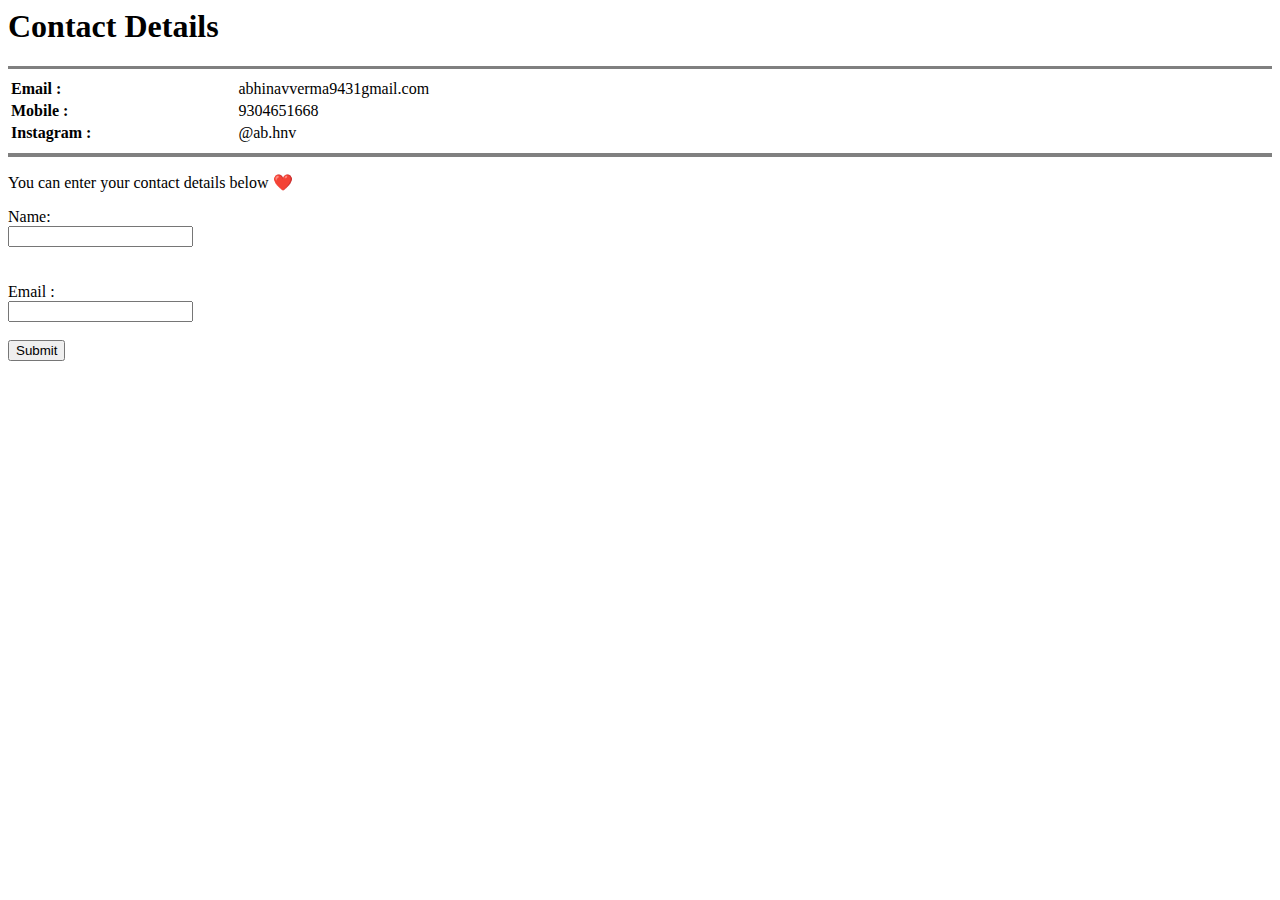
==== contact.html @ 3aa27f65 "Add initial CV website files" ====
<html>

<head>
    <meta charset="utf-8">
    <meta name="description" content="this page contains my contact details">
    <title>Contact Details</title>
    <h1>Contact Details</h1>
</head>

<body>
    <hr size="3" noshade="0">

    <body>
        <table width="60%">
            <tr>
                <th align="left">Email :</th>
                <td>abhinavverma9431gmail.com</td>
            </tr>

            <tr>
                <th align="left">Mobile :</th>
                <td>9304651668</td>
            </tr>
            <tr>
                <th align="left">Instagram :</th>
                <td>@ab.hnv</td>
            </tr>
        </table>
      
        <hr size="4" noshade="0">
        <p>You can enter your contact details below ❤️</p>
    </body>

    <form action="mailto:abhinavverma9431@gmail.com" target="_blank" method="post" enctype="text/plain">
        <label>Name:</label><br>
        <input type="text" name="your name" value=""><br><br>
        
        <br>
        <label>Email :</label><br>
        <input type="email" name="your email" value="">
        <br><br>
        <input type="submit" name="">





    </form>



</body>

</html>
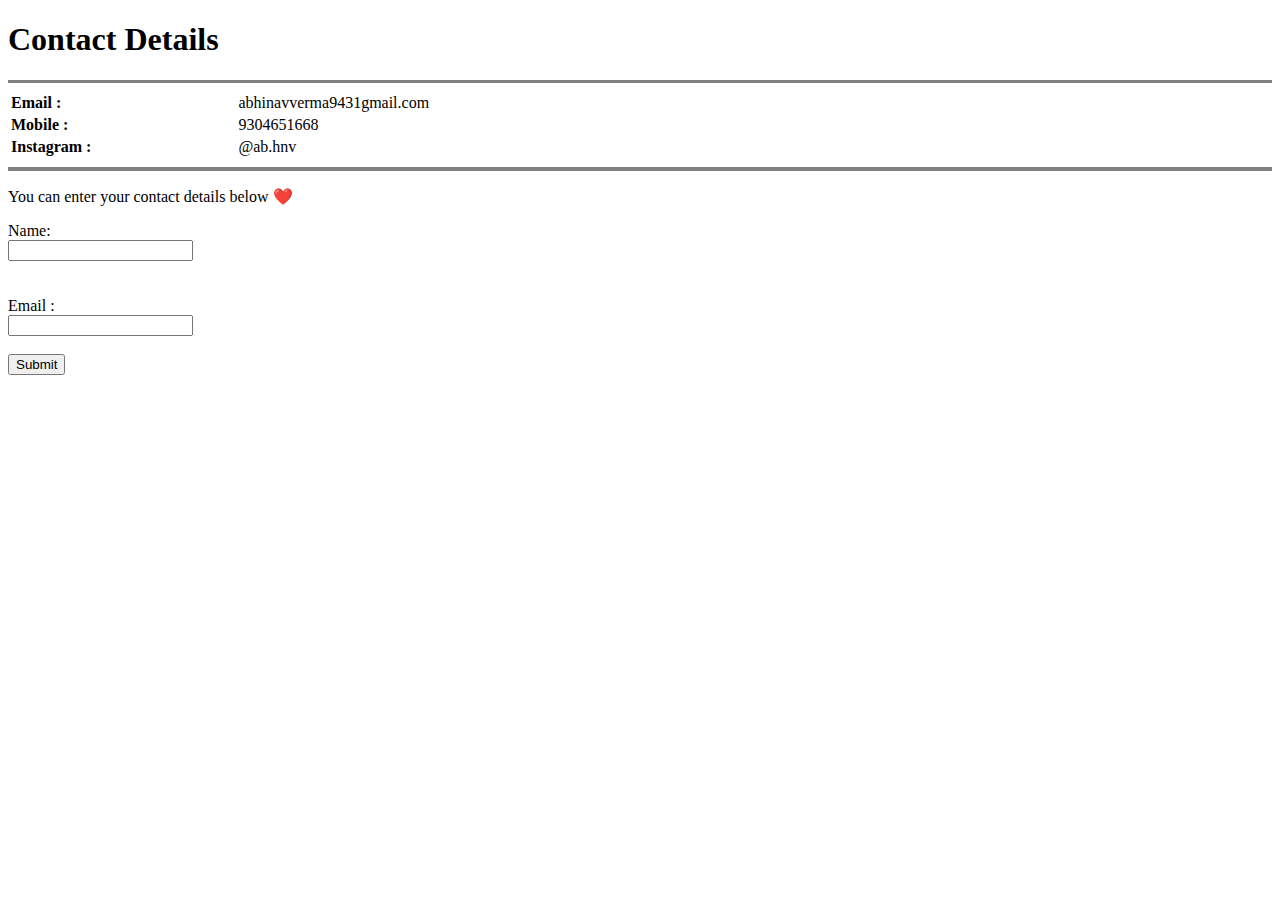
==== commit d0d0faa8: "Update contact.html" ====
--- a/contact.html
+++ b/contact.html
@@ -1,3 +1,4 @@
+<!DOCTYPE html>
 <html>
 
 <head>
@@ -51,4 +52,4 @@
 
 </body>
 
-</html>+</html>
